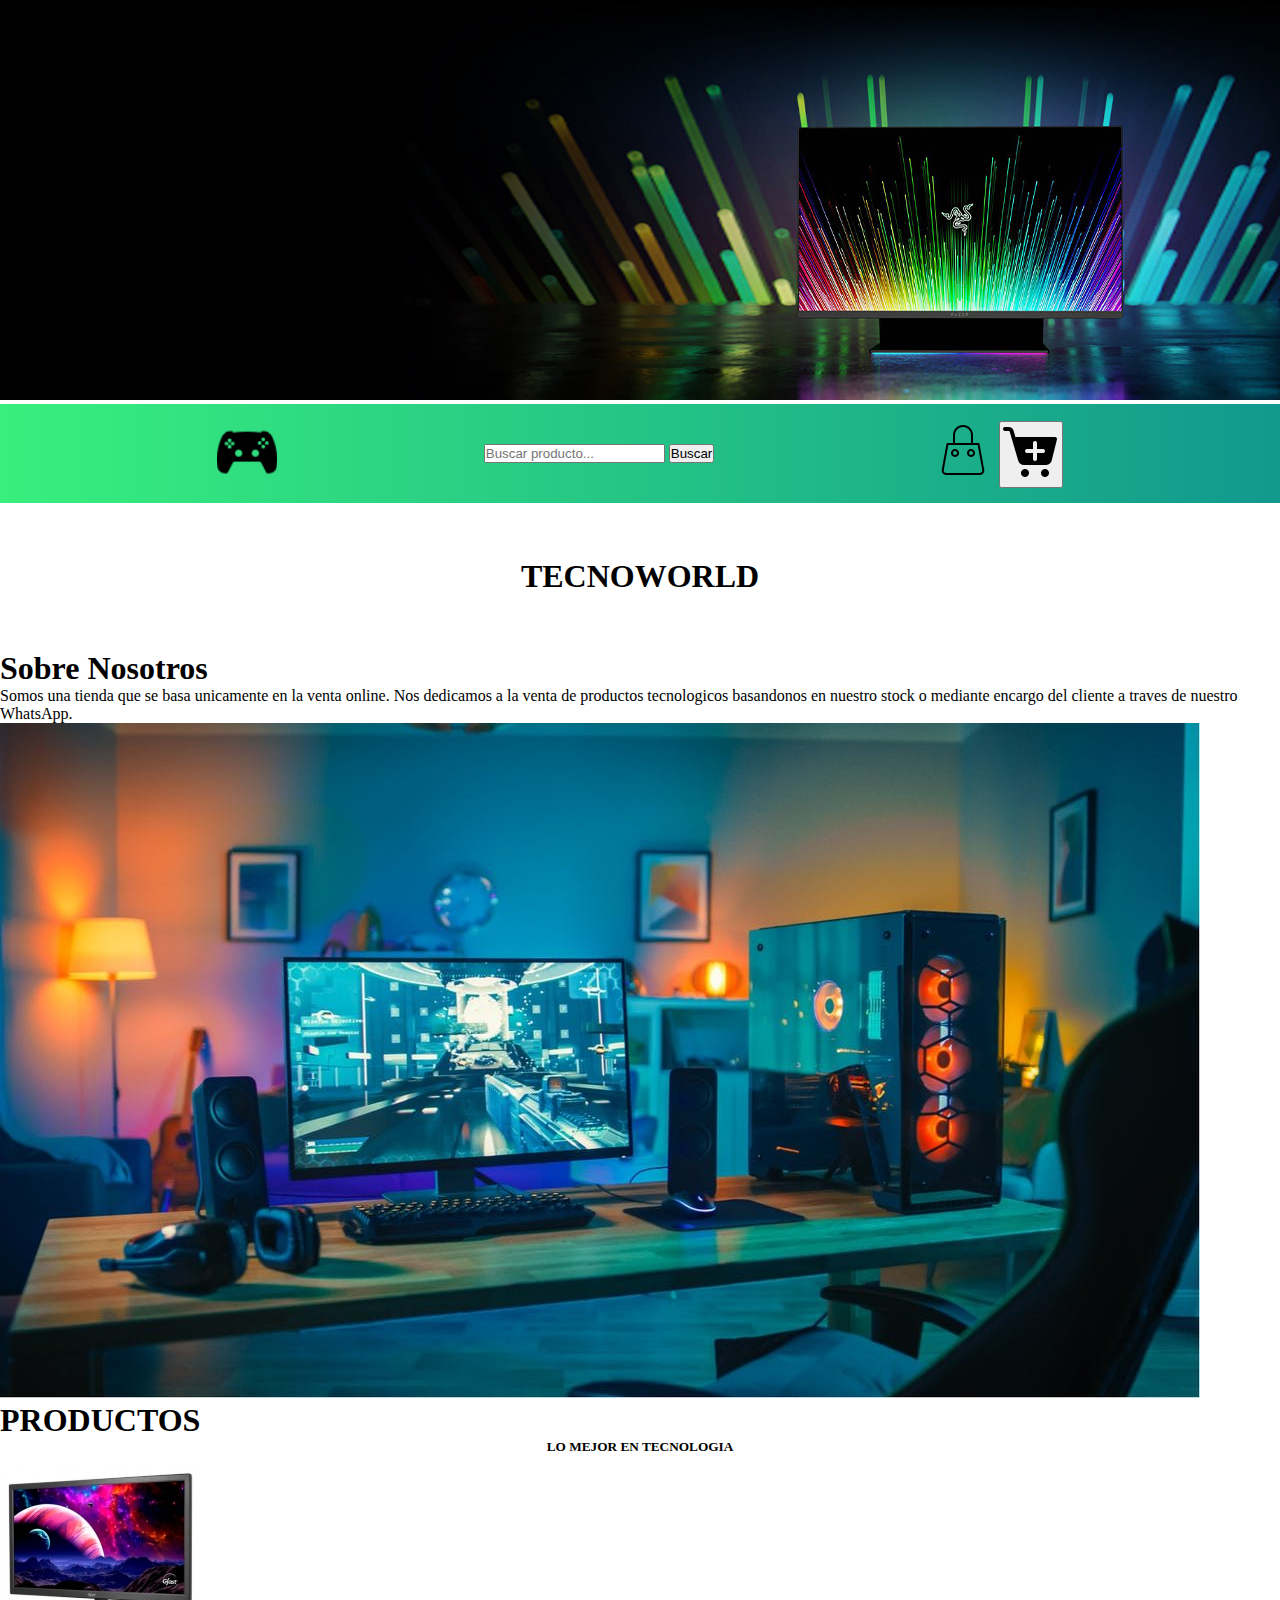
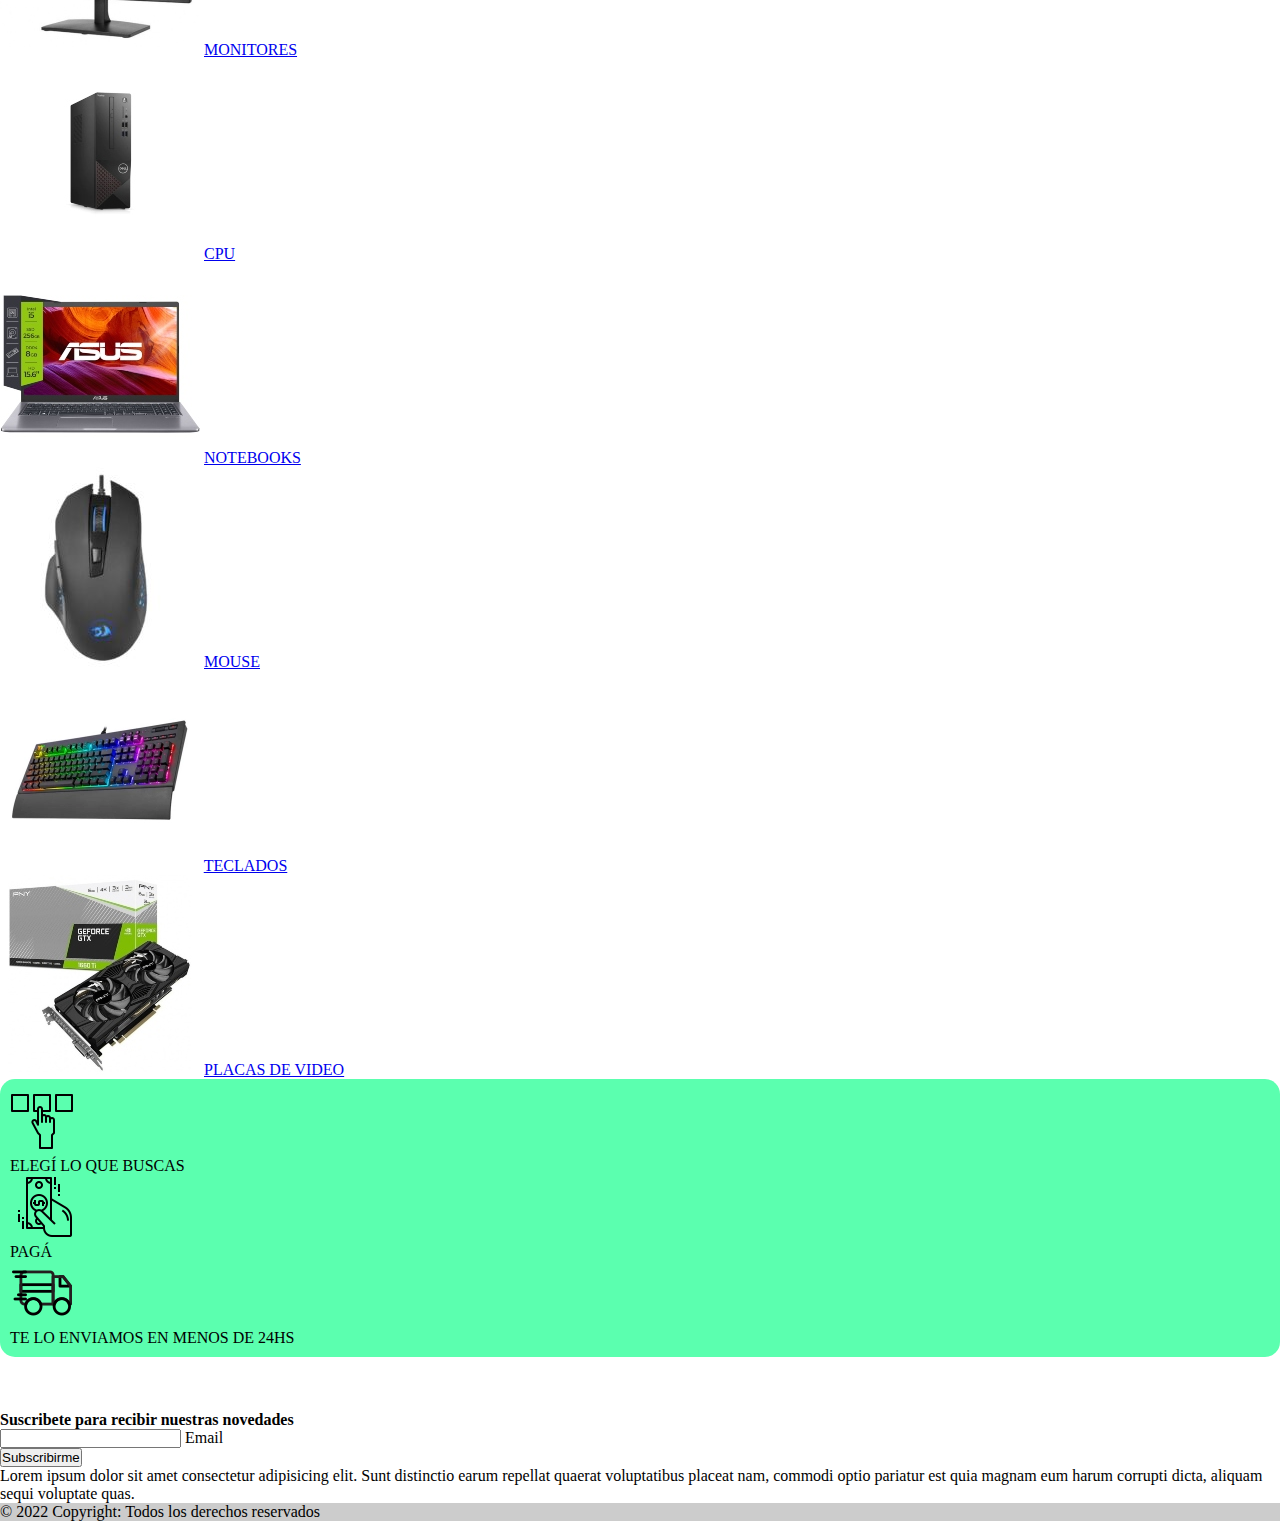
==== index.html @ 84ddbd9e "nuevo repo" ====
<!DOCTYPE html>
<html lang="en">
  <head>
    <meta charset="UTF-8" />
    <meta http-equiv="X-UA-Compatible" content="IE=edge" />
    <meta name="viewport" content="width=device-width, initial-scale=1.0" />
    <title>Tecno World</title>
    <!-- ICONO PESTAÑA -->
    <link rel="icon" href="images/iconos/icono-jt-green.png" />

    <!-- LINK CSS -->
    <link rel="stylesheet" href="css-files/index-css/style.css" />

    <!-- CDN BOOTSTARP -->
    <link
      href="https://cdn.jsdelivr.net/npm/bootstrap@5.2.0/dist/css/bootstrap.min.css"
      rel="stylesheet"
      integrity="sha384-gH2yIJqKdNHPEq0n4Mqa/HGKIhSkIHeL5AyhkYV8i59U5AR6csBvApHHNl/vI1Bx"
      crossorigin="anonymous"
    />
  </head>

  <body>
    <!-- PORTADA -->
    <div class="portada">
      <div class="row">
        <div class="col-12">
          <img src="images/portada1.jpg" class="img-fluid" id="back" />
        </div>
      </div>
    </div>

    <!-- BARRA NAVEGACION -->
    <div class="container-fluid barra-navegacion">
      <div class="logo">
        <a href="index.html"
          ><img src="images/iconos/icono-jt-black.png" alt=""
        /></a>
      </div>
      <div class="busqueda">
        <form class="d-flex" role="search">
          <input
            class="form-control me-2"
            type="Search"
            placeholder="Buscar producto..."
            aria-label="Search"
          />
          <button class="btn btn-outline-dark" type="submit">Buscar</button>
        </form>
      </div>
      <div class="productos-carrito">
        <a href="pages/productos.html"
          ><img src="images/iconos/productos.png" alt=""
        /></a>
        <button class="btn">
          <img src="images/iconos/carrito1.png" alt="" />
        </button>
      </div>
    </div>

    <!-- TITULO -->
    <div class="titulo">
      <h1 class="display-3 fw-bold">TECNOWORLD</h1>
    </div>

    <!-- NOSOTROS -->
    <div class="nosotros">
      <div class="row d-flex justify-content-evenly align-items-center">
        <div class="col-lg-5">
          <div class="content-nosotros">
            <h1 class="display-5 fw-semibold">Sobre Nosotros</h1>
            <p class="display-6">
              Somos una tienda que se basa unicamente en la venta online. Nos
              dedicamos a la venta de productos tecnologicos basandonos en
              nuestro stock o mediante encargo del cliente a traves de nuestro
              WhatsApp.
            </p>
          </div>
        </div>
        <div class="col-lg-5">
          <div class="content-imagen">
            <img src="images/portada2.jpg" class="img-fluid rounded-3" />
          </div>
        </div>
      </div>
    </div>

    <!-- PRESENTACION PRODUCTOS -->
    <div class="porductos">
      <div class="row mt-5">
        <div class="col-lg-12 titulo-productos d-flex justify-content-center">
          <h1 class="display-6">PRODUCTOS</h1>
        </div>
      </div>

      <div class="row d-flex justify-content-evenly">
        <h5 class="h3" style="text-align: center">LO MEJOR EN TECNOLOGIA</h5>
        <div
          class="imagen-monitor col-lg-2 d-flex flex-column align-items-center monitores"
        >
          <img src="images/monitores/monitor2.jpg" />
          <a href="pages/productos.html" class="btn btn-light">MONITORES</a>
        </div>

        <div class="imagen-cpu col-lg-2 d-flex flex-column align-items-center">
          <img src="images/cpu/cpu1.jpg" />
          <a href="pages/productos.html" class="btn btn-light">CPU</a>
        </div>

        <div class="imagen-ntb col-lg-2 d-flex flex-column align-items-center">
          <a href="pages/productos.html"
            ><img src="images/notebooks/ntb1.jpg"
          /></a>
          <a href="pages/productos.html" class="btn btn-light">NOTEBOOKS</a>
        </div>
      </div>

      <div class="row d-flex justify-content-evenly mt-5">
        <div
          class="imagen-monitor col-lg-2 d-flex flex-column align-items-center monitores"
        >
          <img src="images/mouse/mouse2.jpg" />
          <a href="pages/productos.html" class="btn btn-light">MOUSE</a>
        </div>

        <div class="imagen-cpu col-lg-2 d-flex flex-column align-items-center">
          <img src="images/teclados/teclado2.webp" />
          <a href="pages/productos.html" class="btn btn-light">TECLADOS</a>
        </div>

        <div class="imagen-ntb col-lg-2 d-flex flex-column align-items-center">
          <a href="pages/productos.html"
            ><img src="images/placas-video/placa3.jpg"
          /></a>
          <a href="pages/productos.html" class="btn btn-light"
            >PLACAS DE VIDEO</a
          >
        </div>
      </div>
    </div>

    <!-- PASOS PARA COMPRAR -->
    <div class="container pasos-compra mt-5 mb-4 d-flex justify-content-evenly">
      <!-- eleccion -->
      <div class="elegir d-flex flex-column align-items-center">
        <img src="images/iconos/elegir.png" />
        <p>ELEGÍ LO QUE BUSCAS</p>
      </div>
      <!-- pago -->
      <div class="pagar d-flex flex-column align-items-center">
        <img src="images/iconos/pago.png" />
        <p>PAGÁ</p>
      </div>
      <!-- envio -->
      <div class="envio d-flex flex-column align-items-center">
        <img src="images/iconos/envio.png" />
        <p>TE LO ENVIAMOS EN MENOS DE 24HS</p>
      </div>
    </div>

    <!-- FOOTER -->
    <footer class="bg-dark text-center text-white">
      <!-- Grid container -->
      <div class="container p-4">
        <!-- Section: Social media -->
        <section class="mb-4 redes">
          <!-- Inicio -->
          <a href="#back"><img src="images/iconos/icono-jt-white2.png" /></a>

          <!-- Facebook -->
          <a href="https://Facebook.com" target="_blank"
            ><img src="images/iconos/icono-fb-white.png"
          /></a>

          <!-- Instagram -->
          <a href="https://Instagram.com" target="_blank"
            ><img src="images/iconos/icono-inst-white.png"
          /></a>

          <!-- WhatsApp -->
          <a href="https:WhatsApp.com" target="_blank"
            ><img src="images/iconos/icono-wpp-white.png"
          /></a>
        </section>
        <!-- Section: Social media -->

        <!-- Section: Form -->
        <section class="">
          <form action="">
            <!--Grid row-->
            <div class="row d-flex justify-content-center">
              <!--Grid column-->
              <div class="col-auto">
                <p class="pt-2">
                  <strong>Suscribete para recibir nuestras novedades</strong>
                </p>
              </div>
              <!--Grid column-->

              <!--Grid column-->
              <div class="col-md-5 col-12">
                <!-- Email input -->
                <div class="form-outline form-white mb-4">
                  <input
                    type="email"
                    id="form5Example21"
                    class="form-control"
                  />
                  <label class="form-label" for="form5Example21">Email</label>
                </div>
              </div>
              <!--Grid column-->

              <!--Grid column-->
              <div class="col-auto">
                <!-- Submit button -->
                <button type="submit" class="btn btn-outline-light mb-4">
                  Subscribirme
                </button>
              </div>
              <!--Grid column-->
            </div>
            <!--Grid row-->
          </form>
        </section>
        <!-- Section: Form -->

        <!-- Section: Text -->
        <section class="mb-4">
          <p>
            Lorem ipsum dolor sit amet consectetur adipisicing elit. Sunt
            distinctio earum repellat quaerat voluptatibus placeat nam, commodi
            optio pariatur est quia magnam eum harum corrupti dicta, aliquam
            sequi voluptate quas.
          </p>
        </section>
        <!-- Section: Text -->
      </div>
      <!-- Grid container -->

      <!-- Copyright -->
      <div class="text-center p-3" style="background-color: rgba(0, 0, 0, 0.2)">
        © 2022 Copyright: Todos los derechos reservados
      </div>
      <!-- Copyright -->
    </footer>
    <!-- Footer -->

    <!-- JS FILES -->

    <!-- CDN BOOTSTRAP -->
    <script
      src="https://cdn.jsdelivr.net/npm/bootstrap@5.2.0/dist/js/bootstrap.bundle.min.js"
      integrity="sha384-A3rJD856KowSb7dwlZdYEkO39Gagi7vIsF0jrRAoQmDKKtQBHUuLZ9AsSv4jD4Xa"
      crossorigin="anonymous"
    ></script>

    <!-- ARCHIVO JS -->
    <script src="js-files/index.js"></script>
  </body>
</html>
---- css-files/index-css/style.css ----
/* RESET*/
* {
  margin: 0;
  padding: 0;
  scroll-behavior: smooth;
}

/*PORTADA*/
header {
  height: 400px;
}

/*BARRA NAVEGACION*/
.barra-navegacion {
  background: #11998e;
  background: linear-gradient(to right, #38ef7d, #11998e);
  display: flex;
  justify-content: space-evenly;
  align-items: center;
  flex-wrap: wrap;
  padding-top: 15px;
  padding-bottom: 15px;
}
.barra-navegacion .logo img {
  width: 120%;
}

/*TITULO*/
.titulo {
  display: flex;
  justify-content: center;
  align-content: center;
  padding: 55px;
}

/*PASOS A COMPRAR*/
.pasos-compra {
  background: #5BFFAF;
  padding: 10px;
  border-radius: 15px;
}/*# sourceMappingURL=style.css.map */
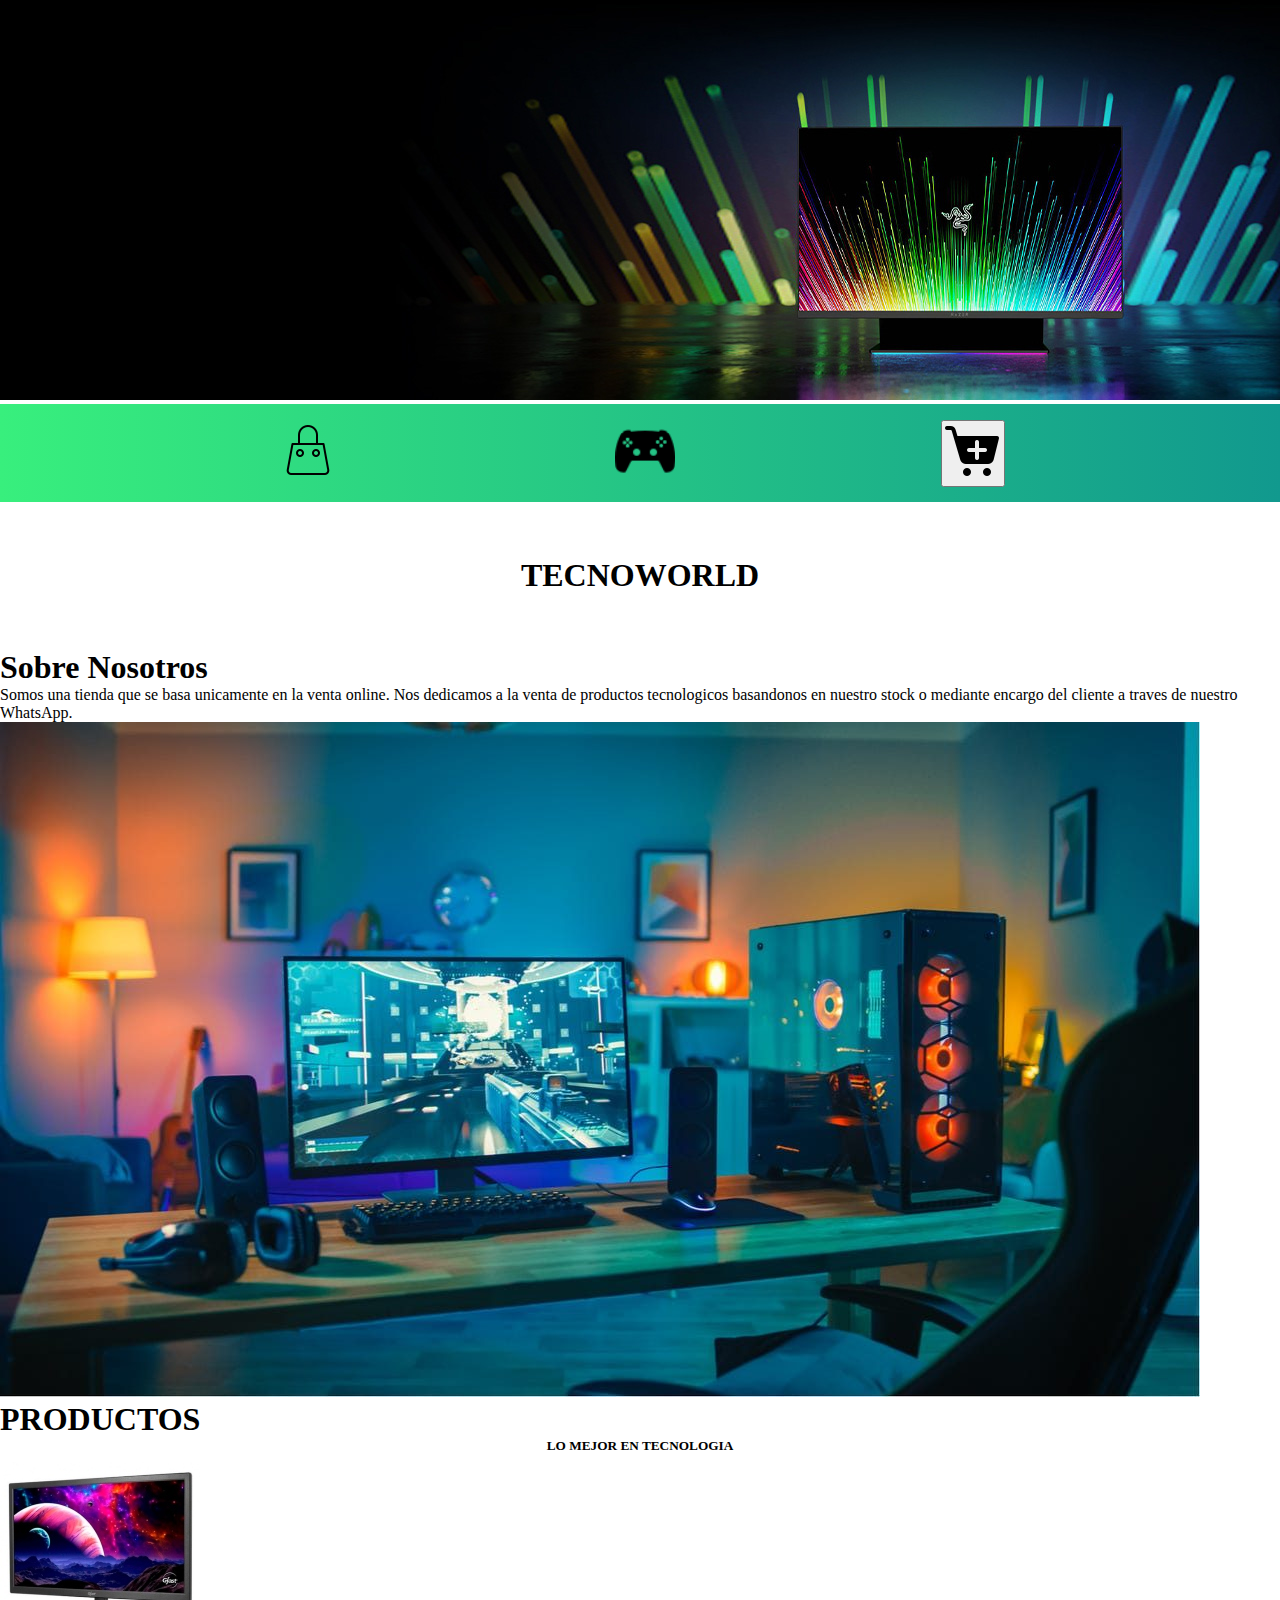
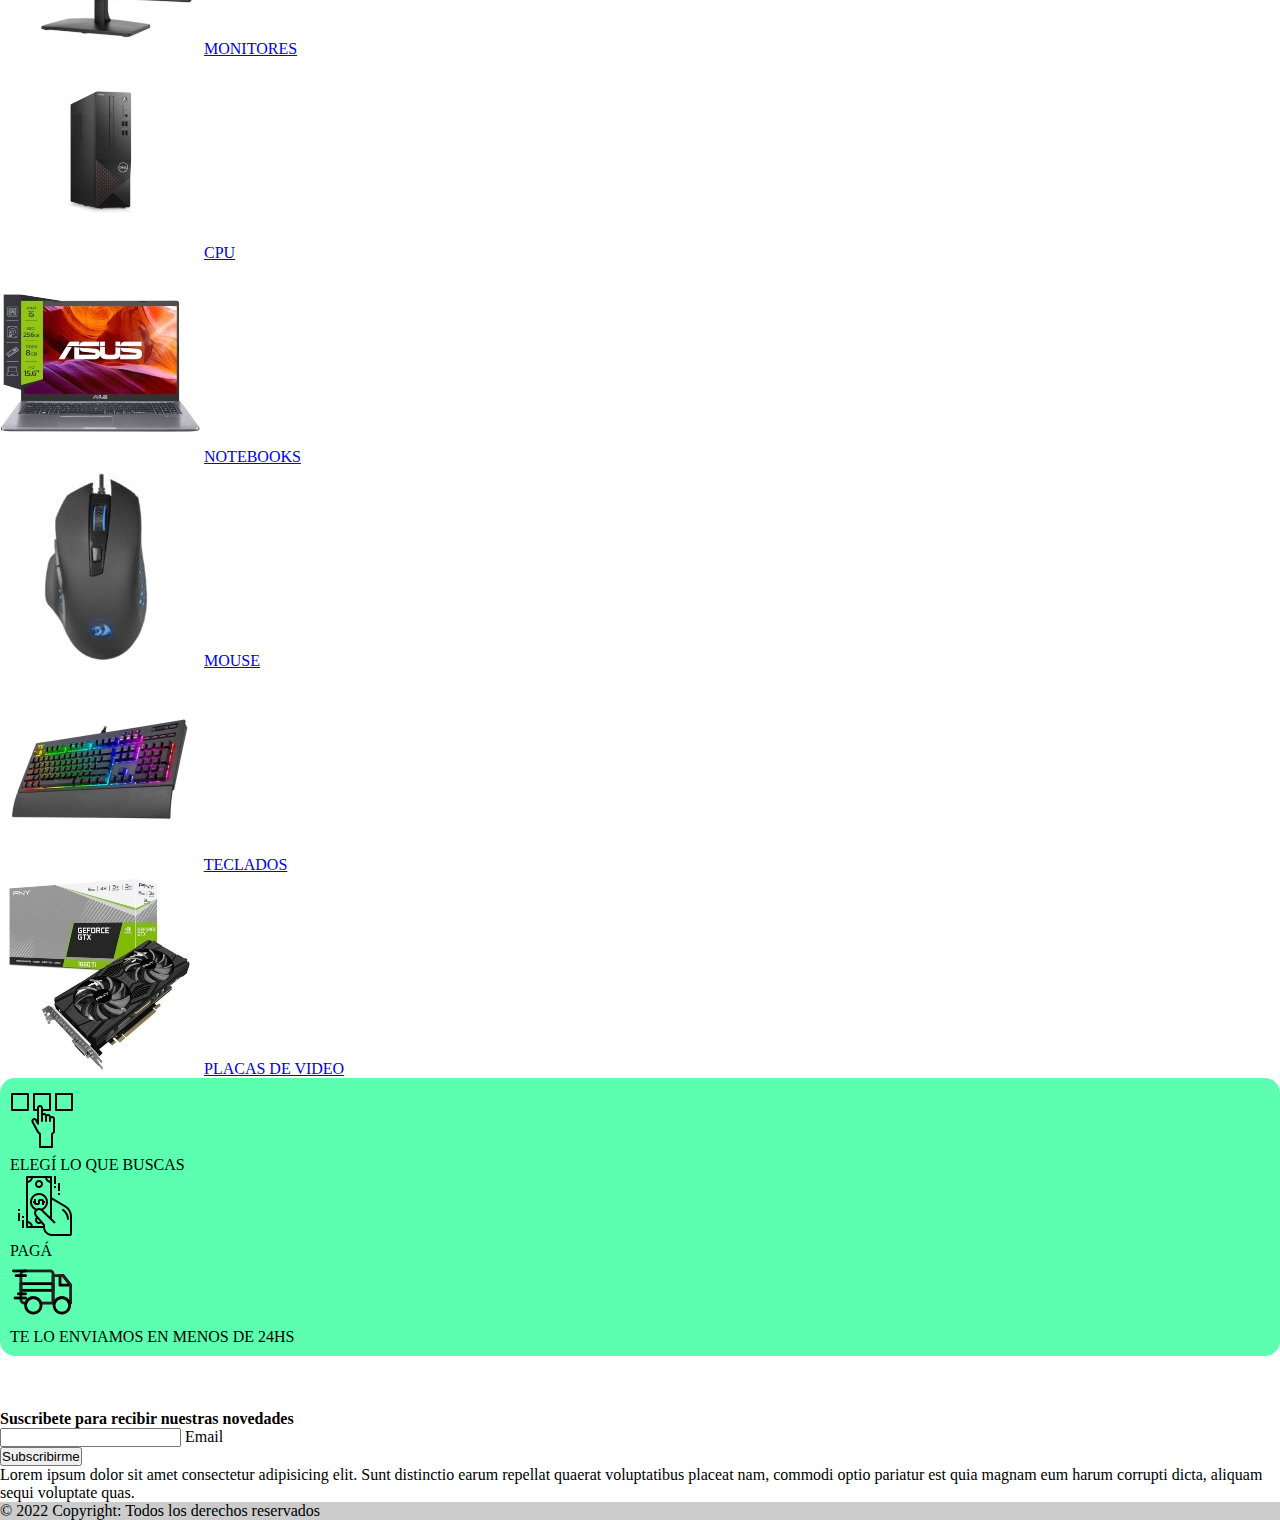
==== commit 8d84e6bc: "nuevas ediciones" ====
--- a/index.html
+++ b/index.html
@@ -5,13 +5,20 @@
     <meta http-equiv="X-UA-Compatible" content="IE=edge" />
     <meta name="viewport" content="width=device-width, initial-scale=1.0" />
     <title>Tecno World</title>
-    <!-- ICONO PESTAÑA -->
+
+    <!-- 
+      ICONO PESTAÑA
+     -->
     <link rel="icon" href="images/iconos/icono-jt-green.png" />
 
-    <!-- LINK CSS -->
+    <!-- 
+      LINK CSS
+     -->
     <link rel="stylesheet" href="css-files/index-css/style.css" />
 
-    <!-- CDN BOOTSTARP -->
+    <!-- 
+      CDN BOOTSTARP
+     -->
     <link
       href="https://cdn.jsdelivr.net/npm/bootstrap@5.2.0/dist/css/bootstrap.min.css"
       rel="stylesheet"
@@ -32,38 +39,34 @@
 
     <!-- BARRA NAVEGACION -->
     <div class="container-fluid barra-navegacion">
+      <div class="productoso">
+        <a href="pages/productos.html"
+          ><img src="images/iconos/productos.png" title="PRODUCTOS"
+        /></a>
+      </div>
       <div class="logo">
         <a href="index.html"
-          ><img src="images/iconos/icono-jt-black.png" alt=""
+          ><img src="images/iconos/icono-jt-black.png" title="HOME"
         /></a>
       </div>
-      <div class="busqueda">
-        <form class="d-flex" role="search">
-          <input
-            class="form-control me-2"
-            type="Search"
-            placeholder="Buscar producto..."
-            aria-label="Search"
-          />
-          <button class="btn btn-outline-dark" type="submit">Buscar</button>
-        </form>
-      </div>
-      <div class="productos-carrito">
-        <a href="pages/productos.html"
-          ><img src="images/iconos/productos.png" alt=""
-        /></a>
+
+      <div class="carrito">
         <button class="btn">
-          <img src="images/iconos/carrito1.png" alt="" />
+          <img src="images/iconos/carrito1.png" title="CARRITO" />
         </button>
       </div>
     </div>
 
-    <!-- TITULO -->
+    <!-- 
+      TITULO
+     -->
     <div class="titulo">
       <h1 class="display-3 fw-bold">TECNOWORLD</h1>
     </div>
 
-    <!-- NOSOTROS -->
+    <!-- 
+      NOSOTROS
+     -->
     <div class="nosotros">
       <div class="row d-flex justify-content-evenly align-items-center">
         <div class="col-lg-5">
@@ -85,7 +88,9 @@
       </div>
     </div>
 
-    <!-- PRESENTACION PRODUCTOS -->
+    <!-- 
+      PRESENTACION PRODUCTOS
+     -->
     <div class="porductos">
       <div class="row mt-5">
         <div class="col-lg-12 titulo-productos d-flex justify-content-center">
@@ -93,10 +98,10 @@
         </div>
       </div>
 
-      <div class="row d-flex justify-content-evenly">
+      <div class="row bgg d-flex justify-content-evenly p-2">
         <h5 class="h3" style="text-align: center">LO MEJOR EN TECNOLOGIA</h5>
         <div
-          class="imagen-monitor col-lg-2 d-flex flex-column align-items-center monitores"
+          class="imagen-monitor col-lg-2 d-flex flex-column align-items-center"
         >
           <img src="images/monitores/monitor2.jpg" />
           <a href="pages/productos.html" class="btn btn-light">MONITORES</a>
@@ -115,9 +120,9 @@
         </div>
       </div>
 
-      <div class="row d-flex justify-content-evenly mt-5">
+      <div class="row bgg d-flex justify-content-evenly p-2">
         <div
-          class="imagen-monitor col-lg-2 d-flex flex-column align-items-center monitores"
+          class="imagen-monitor col-lg-2 d-flex flex-column align-items-center"
         >
           <img src="images/mouse/mouse2.jpg" />
           <a href="pages/productos.html" class="btn btn-light">MOUSE</a>
@@ -139,7 +144,9 @@
       </div>
     </div>
 
-    <!-- PASOS PARA COMPRAR -->
+    <!--
+       PASOS PARA COMPRAR
+     -->
     <div class="container pasos-compra mt-5 mb-4 d-flex justify-content-evenly">
       <!-- eleccion -->
       <div class="elegir d-flex flex-column align-items-center">
@@ -158,7 +165,9 @@
       </div>
     </div>
 
-    <!-- FOOTER -->
+    <!-- 
+      FOOTER
+     -->
     <footer class="bg-dark text-center text-white">
       <!-- Grid container -->
       <div class="container p-4">
@@ -246,16 +255,18 @@
     </footer>
     <!-- Footer -->
 
-    <!-- JS FILES -->
-
-    <!-- CDN BOOTSTRAP -->
+    <!-- 
+      CDN BOOTSTRAP
+     -->
     <script
       src="https://cdn.jsdelivr.net/npm/bootstrap@5.2.0/dist/js/bootstrap.bundle.min.js"
       integrity="sha384-A3rJD856KowSb7dwlZdYEkO39Gagi7vIsF0jrRAoQmDKKtQBHUuLZ9AsSv4jD4Xa"
       crossorigin="anonymous"
     ></script>
 
-    <!-- ARCHIVO JS -->
+    <!-- 
+      ARCHIVO JS
+     -->
     <script src="js-files/index.js"></script>
   </body>
 </html>
--- a/css-files/index-css/style.css
+++ b/css-files/index-css/style.css
@@ -33,6 +33,8 @@
   padding: 55px;
 }
 
+
+
 /*PASOS A COMPRAR*/
 .pasos-compra {
   background: #5BFFAF;
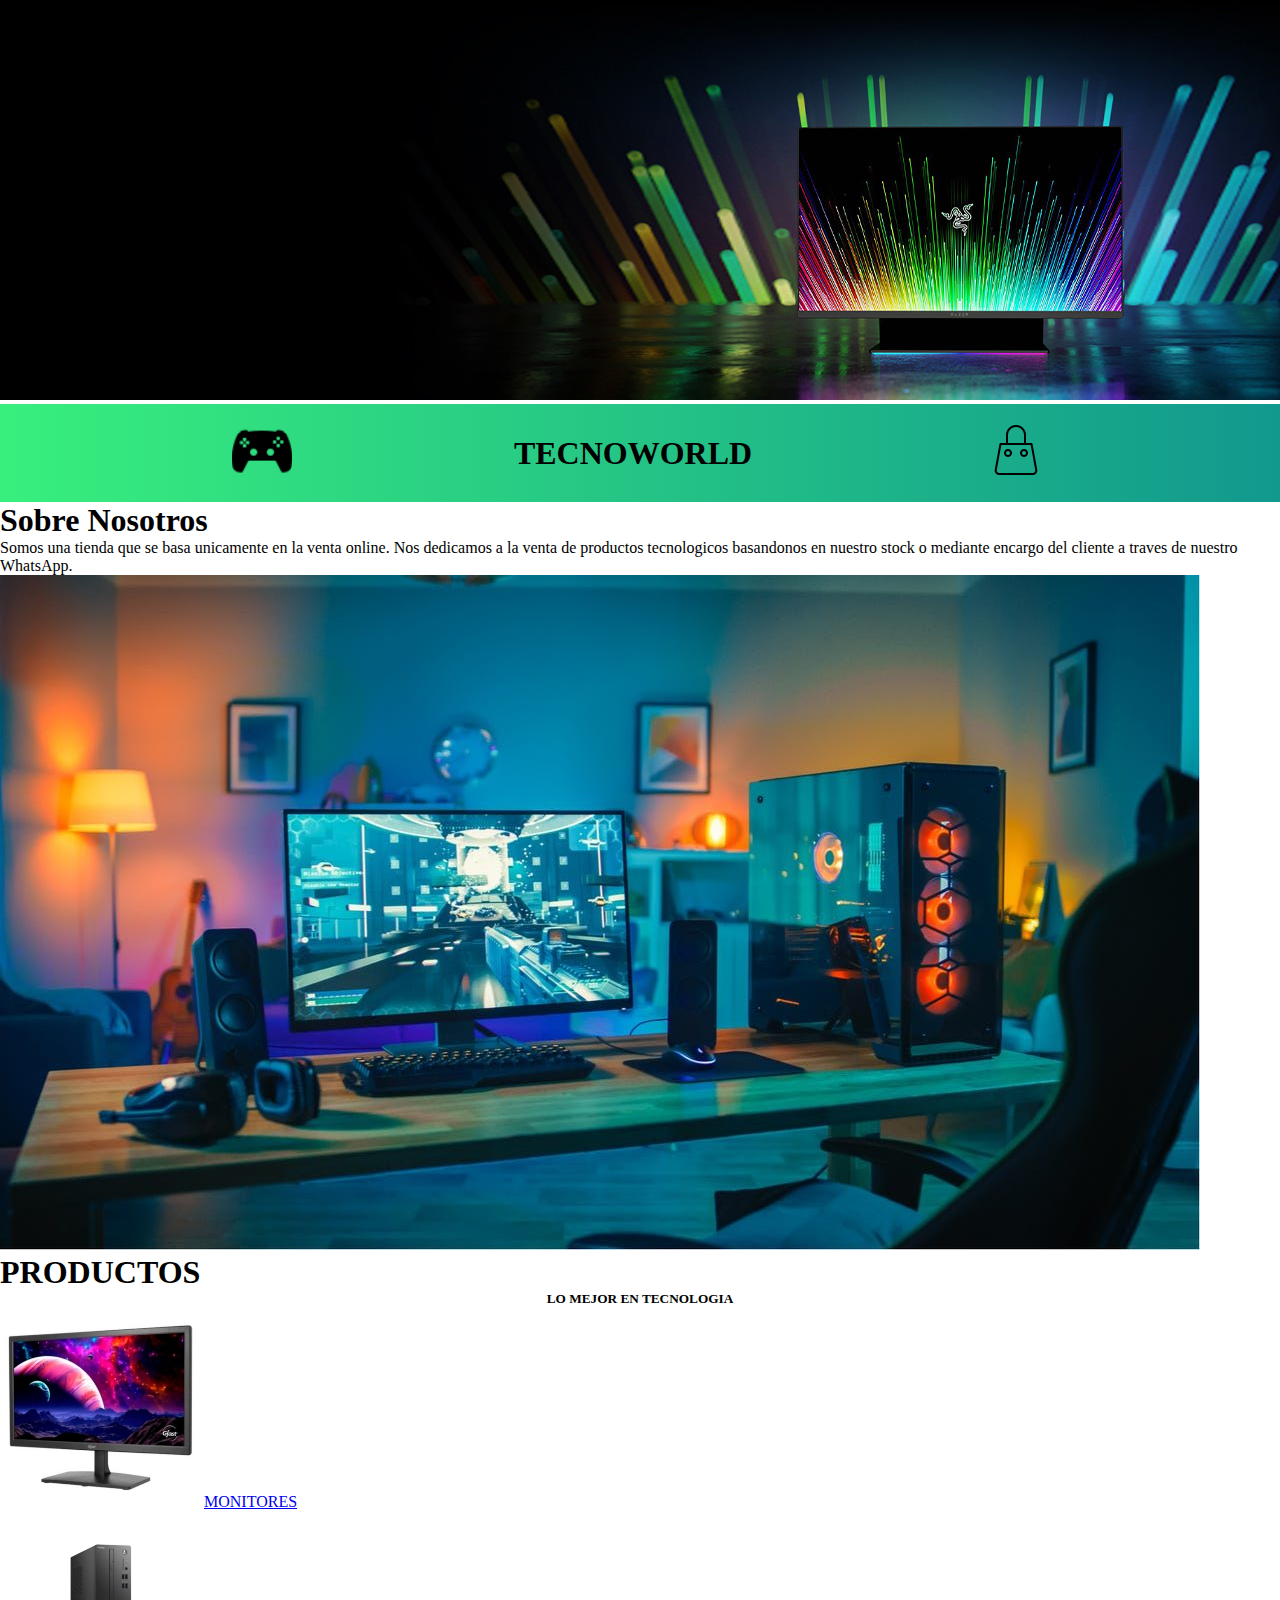
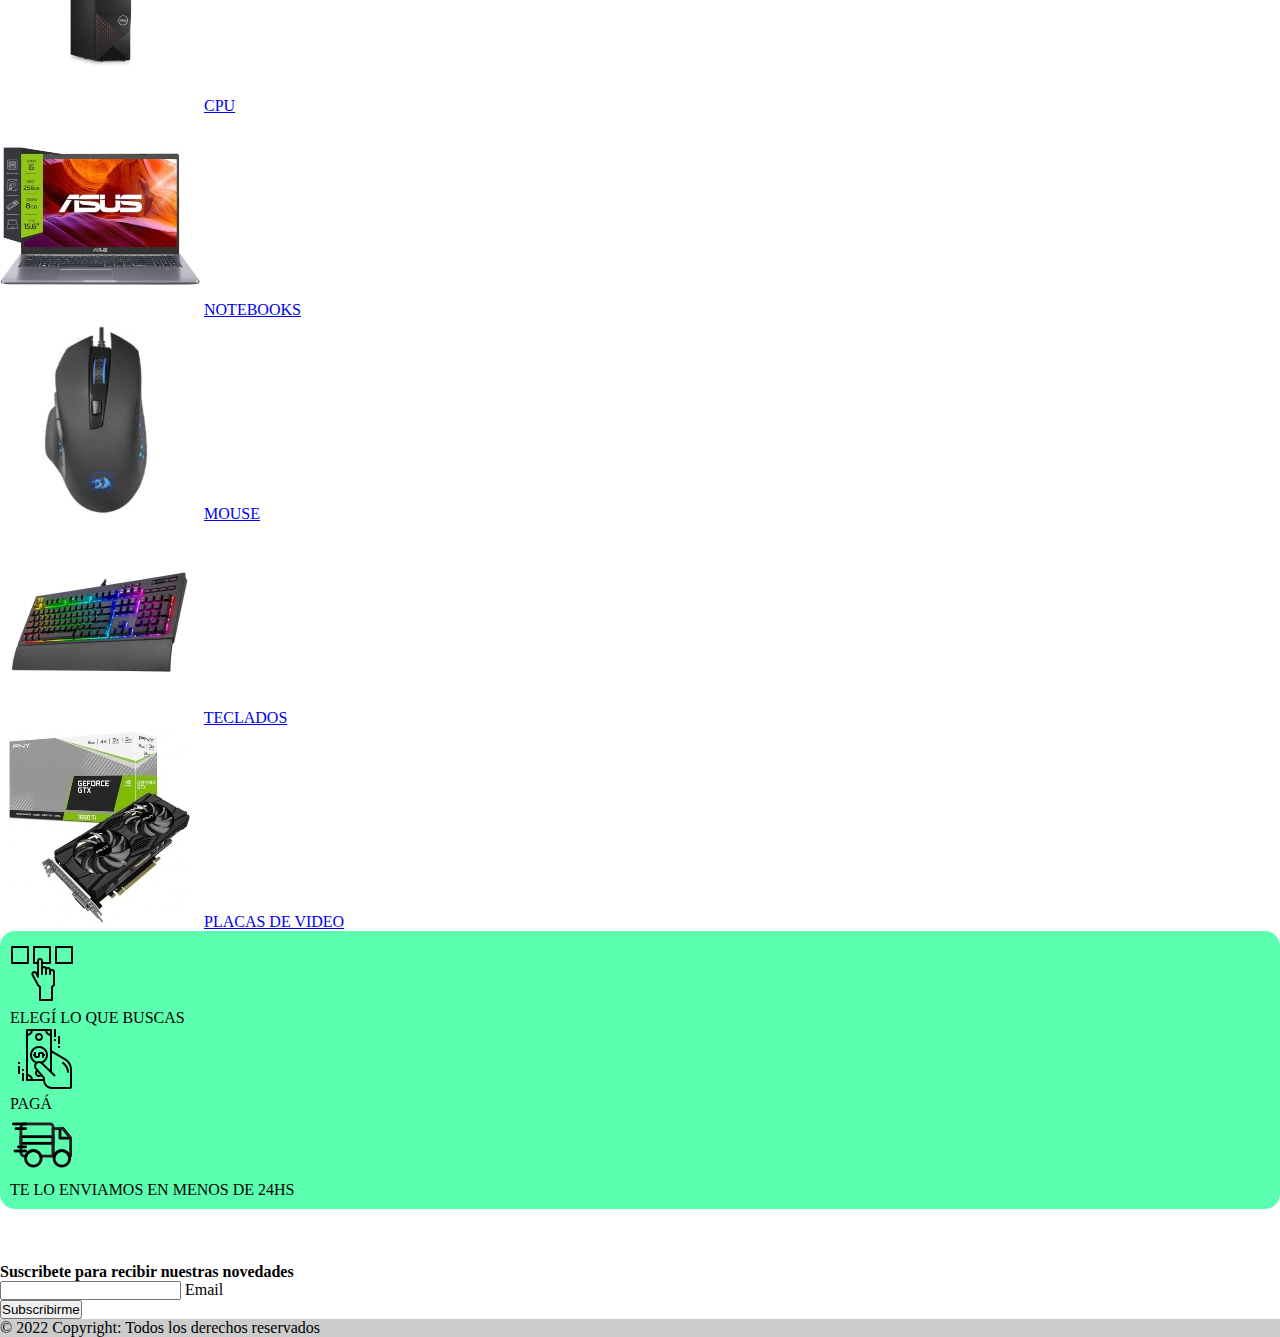
==== commit 98c3c2e3: "Desafio librerias" ====
--- a/index.html
+++ b/index.html
@@ -39,36 +39,33 @@
 
     <!-- BARRA NAVEGACION -->
     <div class="container-fluid barra-navegacion">
+      <div class="logo">
+        <a href="index.html"
+          ><img src="images/iconos/icono-jt-black.png" title="HOME"
+        /></a>
+      </div>
+      <div class="titulo-navegacion">
+        <h1 class="fw-bold display-5">TECNOWORLD</h1>
+      </div>
       <div class="productoso">
         <a href="pages/productos.html"
           ><img src="images/iconos/productos.png" title="PRODUCTOS"
         /></a>
       </div>
-      <div class="logo">
-        <a href="index.html"
-          ><img src="images/iconos/icono-jt-black.png" title="HOME"
-        /></a>
-      </div>
-
-      <div class="carrito">
-        <button class="btn">
-          <img src="images/iconos/carrito1.png" title="CARRITO" />
-        </button>
-      </div>
     </div>
 
     <!-- 
       TITULO
      -->
-    <div class="titulo">
+    <!-- <div class="titulo">
       <h1 class="display-3 fw-bold">TECNOWORLD</h1>
-    </div>
+    </div> -->
 
     <!-- 
       NOSOTROS
      -->
     <div class="nosotros">
-      <div class="row d-flex justify-content-evenly align-items-center">
+      <div class="row d-flex justify-content-evenly align-items-center mt-5">
         <div class="col-lg-5">
           <div class="content-nosotros">
             <h1 class="display-5 fw-semibold">Sobre Nosotros</h1>
@@ -212,7 +209,7 @@
                 <div class="form-outline form-white mb-4">
                   <input
                     type="email"
-                    id="form5Example21"
+                    id="form5Example21 inputSuscripcion"
                     class="form-control"
                   />
                   <label class="form-label" for="form5Example21">Email</label>
@@ -223,7 +220,11 @@
               <!--Grid column-->
               <div class="col-auto">
                 <!-- Submit button -->
-                <button type="submit" class="btn btn-outline-light mb-4">
+                <button
+                  type="submit"
+                  class="btn btn-outline-light mb-4"
+                  id="botonSuscripcion"
+                >
                   Subscribirme
                 </button>
               </div>
@@ -233,17 +234,6 @@
           </form>
         </section>
         <!-- Section: Form -->
-
-        <!-- Section: Text -->
-        <section class="mb-4">
-          <p>
-            Lorem ipsum dolor sit amet consectetur adipisicing elit. Sunt
-            distinctio earum repellat quaerat voluptatibus placeat nam, commodi
-            optio pariatur est quia magnam eum harum corrupti dicta, aliquam
-            sequi voluptate quas.
-          </p>
-        </section>
-        <!-- Section: Text -->
       </div>
       <!-- Grid container -->
 
--- a/css-files/index-css/style.css
+++ b/css-files/index-css/style.css
@@ -33,8 +33,6 @@
   padding: 55px;
 }
 
-
-
 /*PASOS A COMPRAR*/
 .pasos-compra {
   background: #5BFFAF;
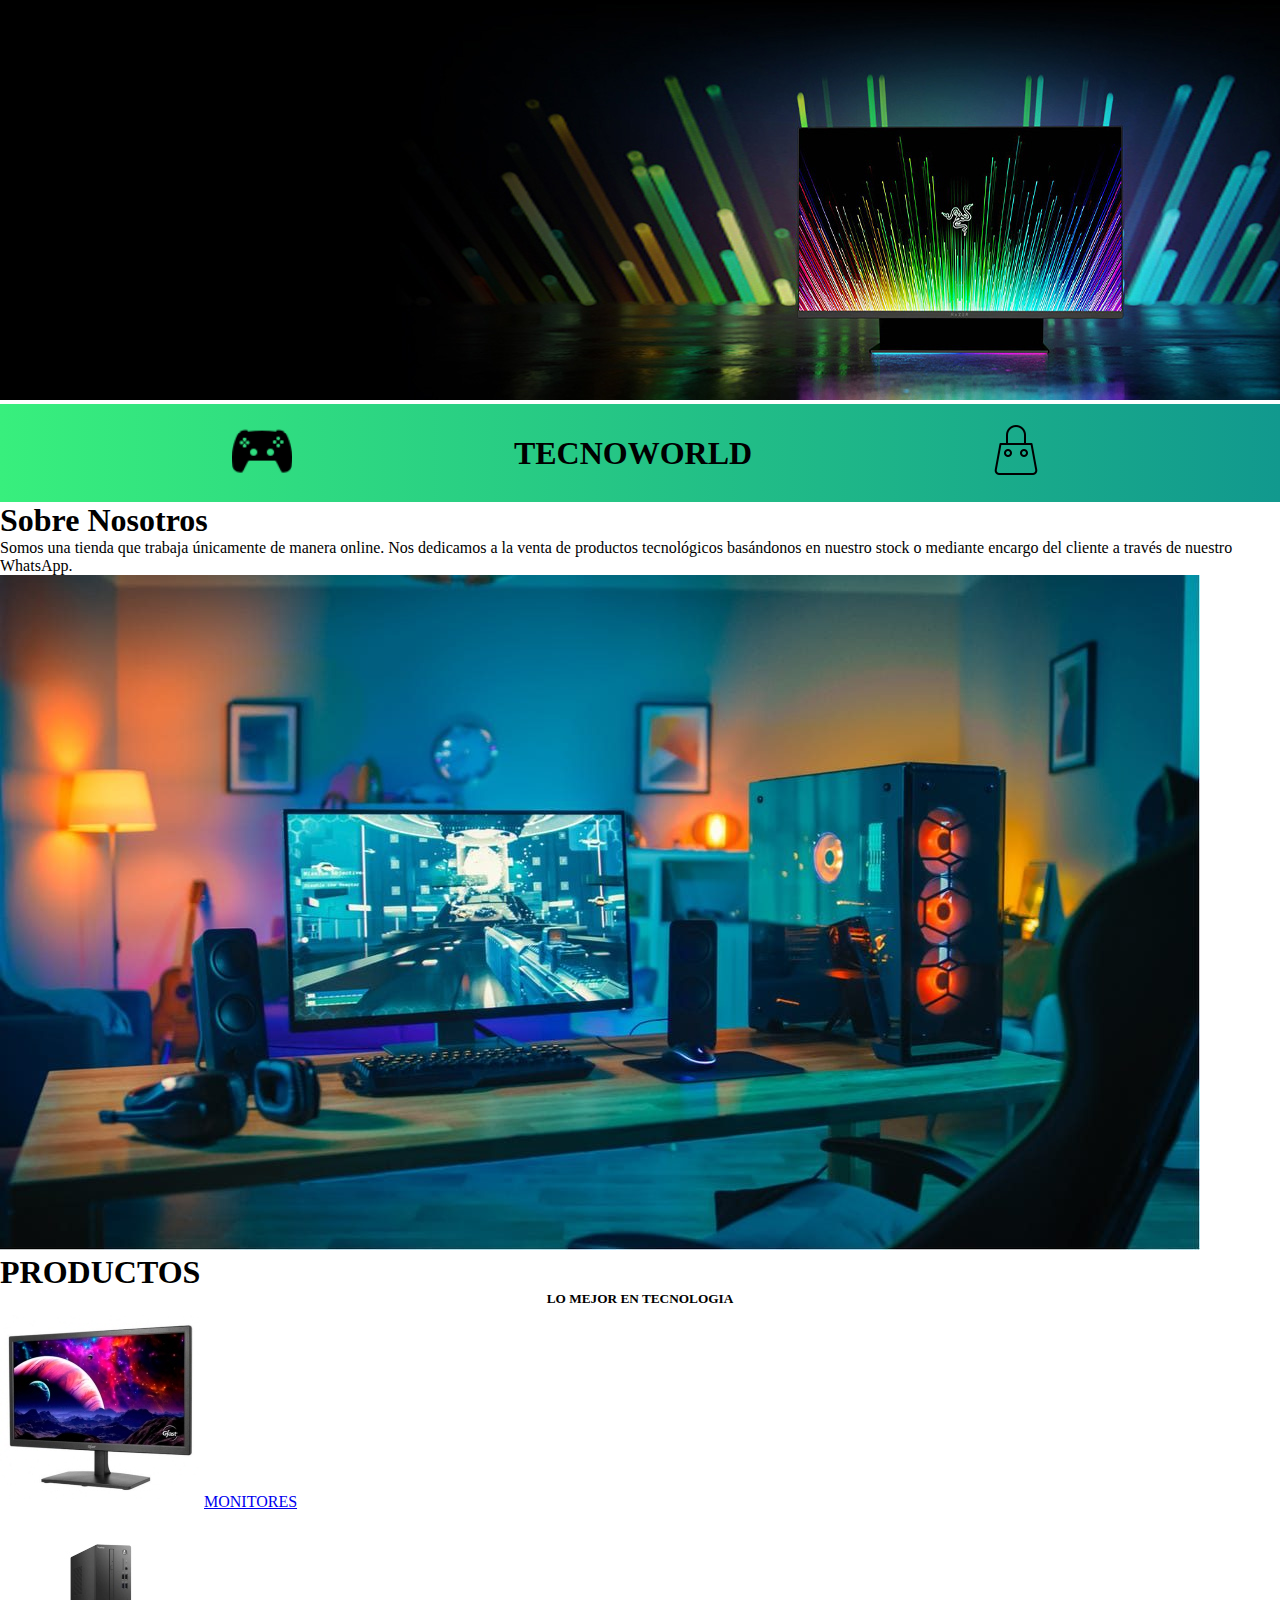
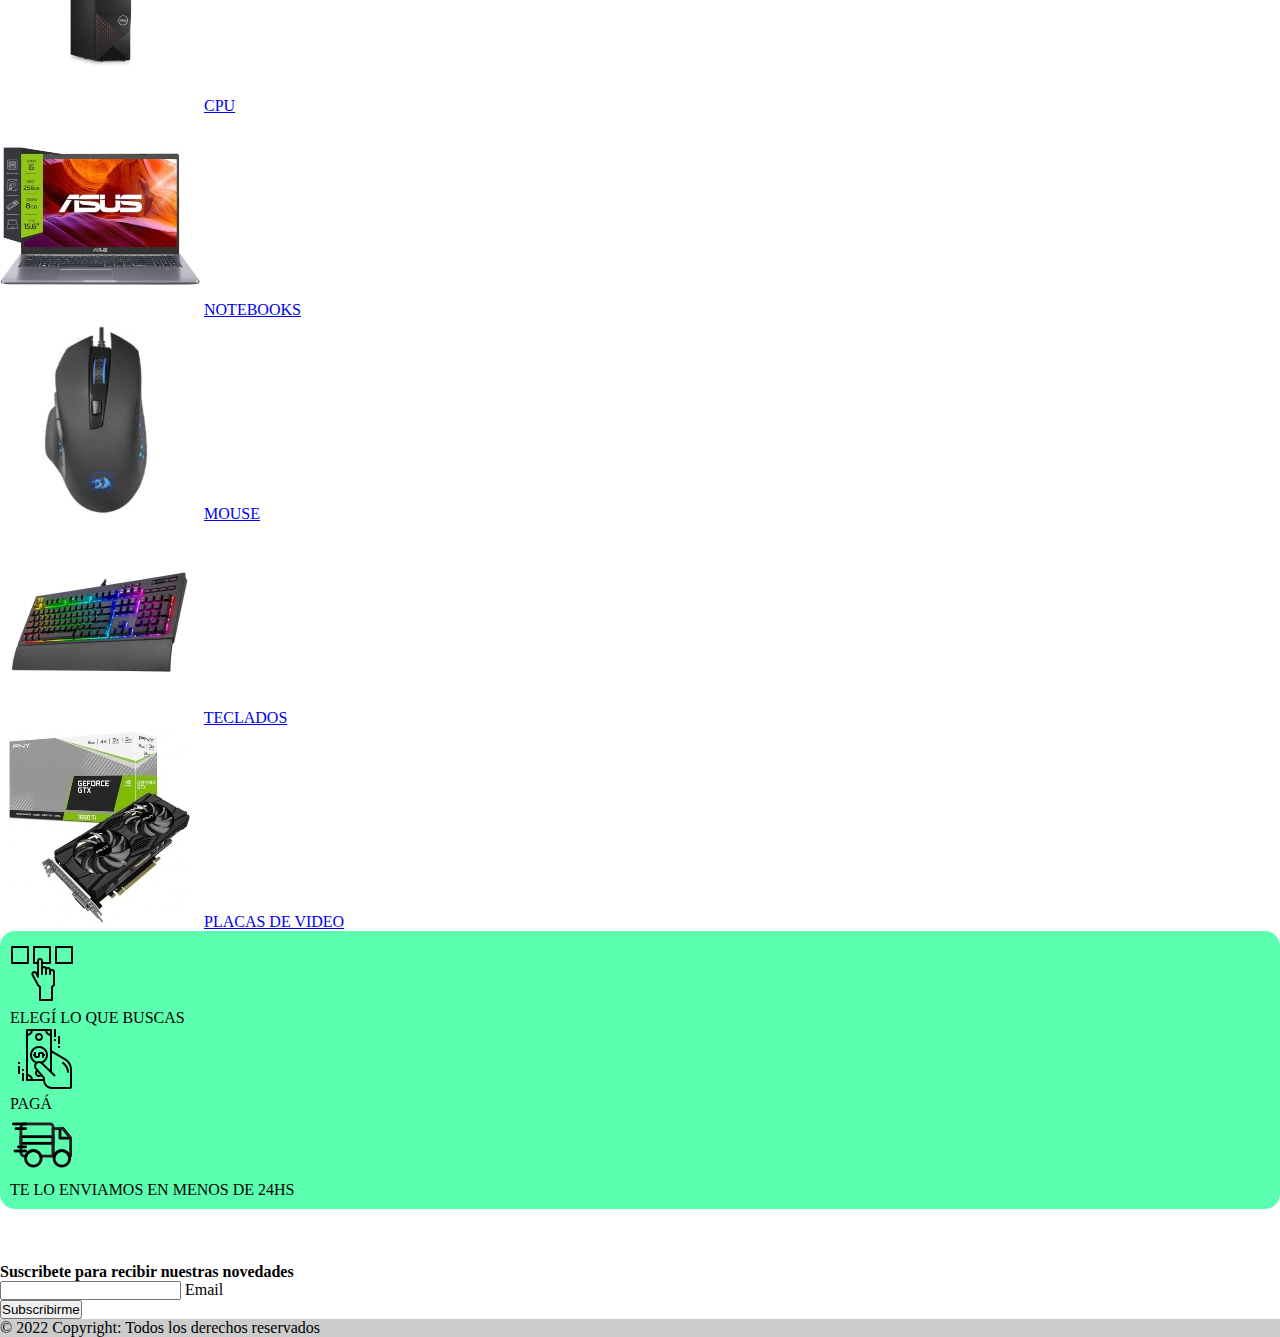
==== commit 7d064874: "Ultimas modificaciones Proyecto Final" ====
--- a/index.html
+++ b/index.html
@@ -70,9 +70,9 @@
           <div class="content-nosotros">
             <h1 class="display-5 fw-semibold">Sobre Nosotros</h1>
             <p class="display-6">
-              Somos una tienda que se basa unicamente en la venta online. Nos
-              dedicamos a la venta de productos tecnologicos basandonos en
-              nuestro stock o mediante encargo del cliente a traves de nuestro
+              Somos una tienda que trabaja únicamente de manera online. Nos
+              dedicamos a la venta de productos tecnológicos basándonos en
+              nuestro stock o mediante encargo del cliente a través de nuestro
               WhatsApp.
             </p>
           </div>
